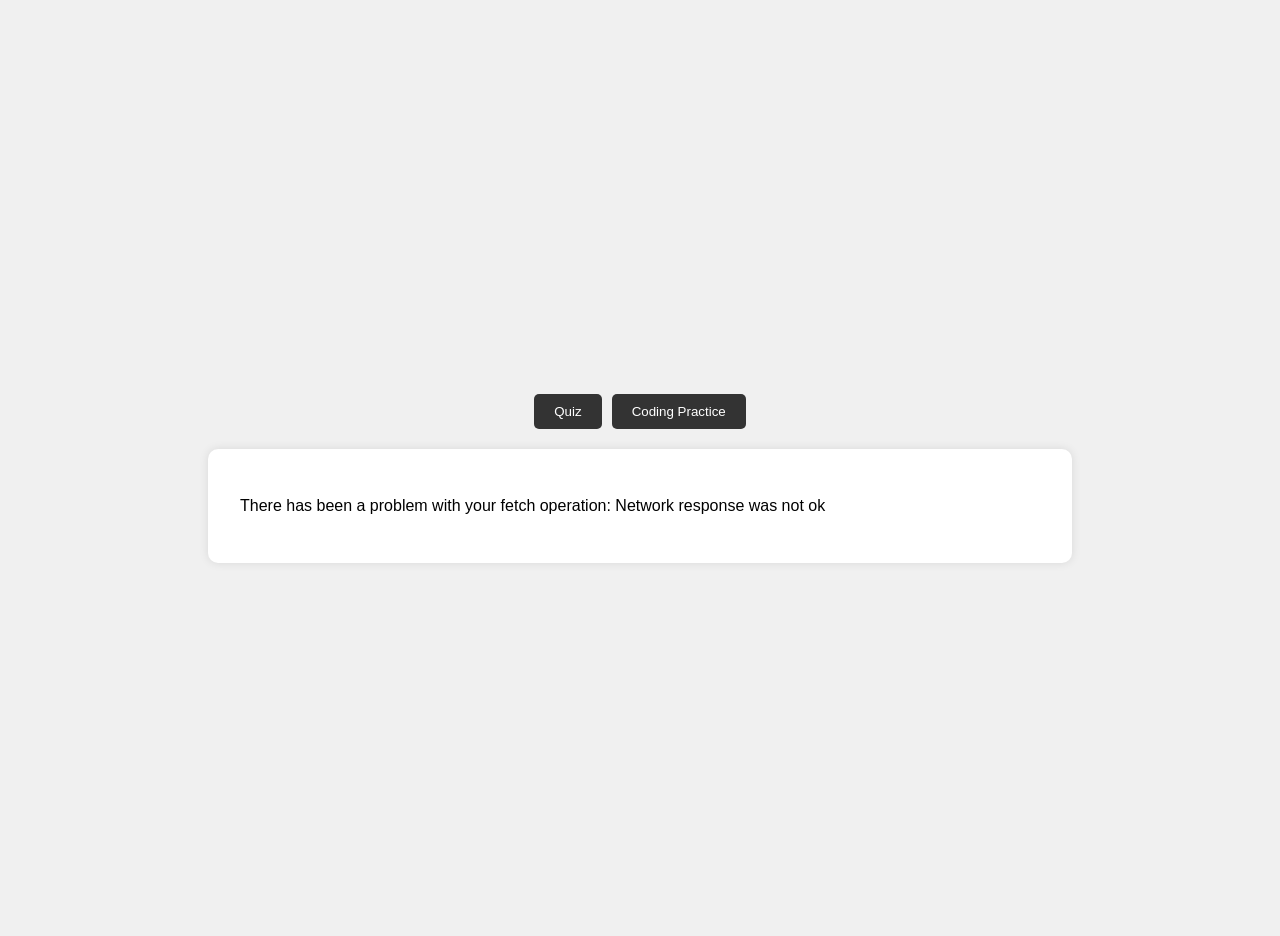
==== index.html @ ccd44485 "practice questions" ====
<!DOCTYPE html>
<html lang="en">
<head>
  <meta charset="UTF-8">
  <meta name="viewport" content="width=device-width, initial-scale=1.0">
  <title>Quiz and Code</title>
  <link rel="stylesheet" href="style.css">
</head>
<body>

  <nav class="navigation">
    <button id="show-quiz-btn">Quiz</button>
    <button id="show-coding-btn">Coding Practice</button>
  </nav>

  <div class="quiz-container">
    <div id="error-container" class="hidden">
      <p id="error-message"></p>
    </div>
    <div id="quiz-area" class="hidden">
      <div id="question-container">
        <h2 id="question"></h2>
        <div id="options-container"></div>
        <button id="explain-btn" class="hidden" style="margin-top: 10px;">Explain Answer</button>
        <div id="explanation-container" class="hidden" style="margin-top: 10px;">
          <h3>Explanation:</h3>
          <p id="explanation-text"></p>
        </div>
      </div>
      <button id="next-btn">Next</button>
    </div>
    <div id="result-container" class="hidden">
      <h2>Quiz Finished!</h2>
      <p>Your score: <span id="score"></span></p>
      <p>High score: <span id="highscore"></span></p>
      <button id="restart-btn">Restart Quiz</button>
    </div>
  </div>

  <div id="coding-container" class="hidden">
    <div id="coding-question-container">
      <h2>Coding Challenge</h2>
      <pre id="coding-question"></pre>
    </div>
    <div id="coding-answer-container">
      <h3>Your Code:</h3>
      <textarea id="code-answer" rows="15" placeholder="Write your Python code here..."></textarea>
    </div>
    <button id="submit-code-btn">Submit Code</button>
    <div id="feedback-container" class="hidden">
      <h3 id="feedback-title"></h3>
      <p id="feedback-text"></p>
      <button id="get-solution-btn" class="hidden">Show Solution</button>
      <pre id="solution-container" class="hidden"></pre>
    </div>
    <button id="next-coding-btn">Next Question</button>
  </div>

  <script src="script.js"></script>
</body>
</html>
---- style.css ----
body {
  font-family: sans-serif;
  display: flex;
  flex-direction: column; /* Align items vertically */
  justify-content: center;
  align-items: center;
  min-height: 100vh;
  background-color: #f0f0f0;
  padding-top: 20px; /* Add padding for the nav bar */
}

.navigation {
  display: flex;
  gap: 10px;
  margin-bottom: 20px;
}

.navigation button {
  padding: 10px 20px;
  border: none;
  border-radius: 5px;
  background-color: #333;
  color: white;
  cursor: pointer;
}

.navigation button:hover {
  background-color: #555;
}

.quiz-container, #coding-container {
  background-color: white;
  padding: 2rem;
  border-radius: 10px;
  box-shadow: 0 0 10px rgba(0, 0, 0, 0.1);
  width: 90%;
  max-width: 800px; /* Increase max-width for coding */
}

#question-container {
  margin-bottom: 1rem;
}

#options-container button {
  display: block;
  width: 100%;
  padding: 1rem;
  margin-bottom: 0.5rem;
  border: 1px solid #ccc;
  border-radius: 5px;
  background-color: #f9f9f9;
  cursor: pointer;
}

#options-container button:hover {
  background-color: #e0e0e0;
}

#options-container button.correct {
  background-color: #a8e6cf;
}

#options-container button.incorrect {
  background-color: #ff8a80;
}

#next-btn, #start-quiz-btn, #restart-btn, #submit-code-btn, #next-coding-btn, #get-solution-btn {
  width: 100%;
  padding: 1rem;
  border: none;
  border-radius: 5px;
  background-color: #007bff;
  color: white;
  cursor: pointer;
  margin-top: 10px;
}

#next-btn:hover, #start-quiz-btn:hover, #restart-btn:hover, #submit-code-btn:hover, #next-coding-btn:hover, #get-solution-btn:hover {
  background-color: #0056b3;
}

.hidden {
  display: none;
}

/* Styles for Coding Area */
#coding-question {
  background-color: #f4f4f4;
  padding: 15px;
  border: 1px solid #ddd;
  border-radius: 5px;
  white-space: pre-wrap; /* Ensures long lines wrap */
  word-wrap: break-word;
  font-family: monospace;
  margin-bottom: 1rem;
}

#code-answer {
  width: 100%;
  padding: 10px;
  border: 1px solid #ddd;
  border-radius: 5px;
  font-family: monospace;
  font-size: 14px;
  box-sizing: border-box; /* Ensures padding doesn't affect width */
}

#feedback-container {
  margin-top: 20px;
  padding: 15px;
  border-radius: 5px;
  border: 1px solid transparent;
}

#feedback-container.correct {
  background-color: #d4edda;
  border-color: #c3e6cb;
  color: #155724;
}

#feedback-container.incorrect {
  background-color: #f8d7da;
  border-color: #f5c6cb;
  color: #721c24;
}

#solution-container {
  margin-top: 10px;
  background-color: #e9ecef;
  padding: 15px;
  border-radius: 5px;
  white-space: pre-wrap;
  word-wrap: break-word;
  font-family: monospace;
}
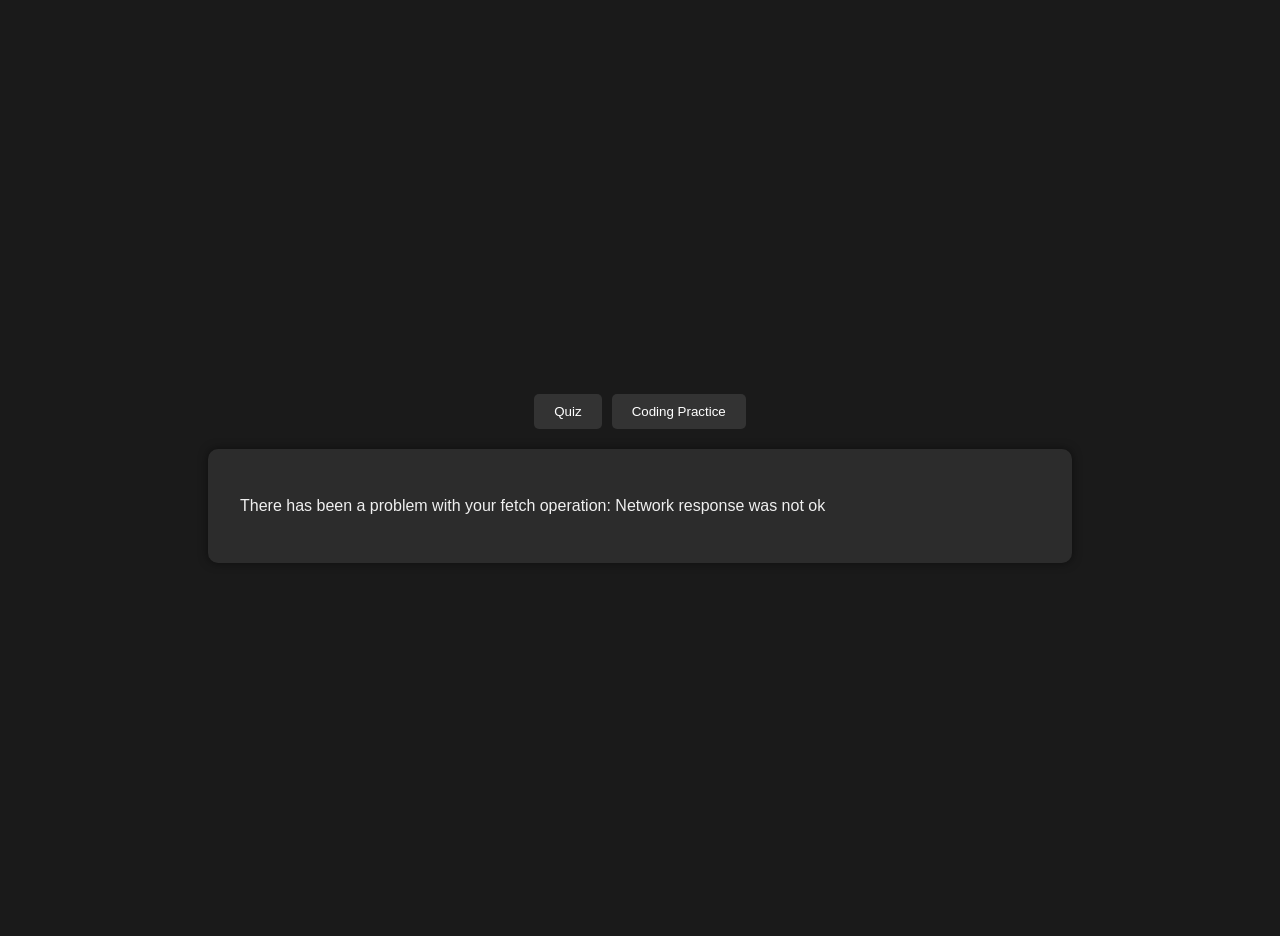
==== commit 4e2f5ac7: "added Ai poweres answer checker" ====
--- a/index.html
+++ b/index.html
@@ -21,6 +21,7 @@
       <div id="question-container">
         <h2 id="question"></h2>
         <div id="options-container"></div>
+        <button id="reveal-answer-btn" class="hidden" style="margin-top: 10px;">Reveal Answer</button>
         <button id="explain-btn" class="hidden" style="margin-top: 10px;">Explain Answer</button>
         <div id="explanation-container" class="hidden" style="margin-top: 10px;">
           <h3>Explanation:</h3>
@@ -50,10 +51,13 @@
     <div id="feedback-container" class="hidden">
       <h3 id="feedback-title"></h3>
       <p id="feedback-text"></p>
-      <button id="get-solution-btn" class="hidden">Show Solution</button>
-      <pre id="solution-container" class="hidden"></pre>
     </div>
-    <button id="next-coding-btn">Next Question</button>
+    <button id="get-solution-btn" class="hidden">Reveal Answer</button>
+    <pre id="solution-container" class="hidden"></pre>
+    <div class="coding-navigation">
+      <button id="prev-coding-btn" class="hidden">Previous Question</button>
+      <button id="next-coding-btn">Next Question</button>
+    </div>
   </div>
 
   <script src="script.js"></script>
--- a/style.css
+++ b/style.css
@@ -1,12 +1,14 @@
+/* Dark Theme CSS */
 body {
   font-family: sans-serif;
   display: flex;
-  flex-direction: column; /* Align items vertically */
+  flex-direction: column;
   justify-content: center;
   align-items: center;
   min-height: 100vh;
-  background-color: #f0f0f0;
-  padding-top: 20px; /* Add padding for the nav bar */
+  background-color: #1a1a1a; /* Dark grey background */
+  color: #f0f0f0; /* Light grey text */
+  padding-top: 20px;
 }
 
 .navigation {
@@ -22,6 +24,7 @@
   background-color: #333;
   color: white;
   cursor: pointer;
+  transition: background-color 0.3s;
 }
 
 .navigation button:hover {
@@ -29,12 +32,12 @@
 }
 
 .quiz-container, #coding-container {
-  background-color: white;
+  background-color: #2c2c2c; /* Slightly lighter grey for container */
   padding: 2rem;
   border-radius: 10px;
-  box-shadow: 0 0 10px rgba(0, 0, 0, 0.1);
+  box-shadow: 0 0 10px rgba(0, 0, 0, 0.5);
   width: 90%;
-  max-width: 800px; /* Increase max-width for coding */
+  max-width: 800px;
 }
 
 #question-container {
@@ -46,25 +49,30 @@
   width: 100%;
   padding: 1rem;
   margin-bottom: 0.5rem;
-  border: 1px solid #ccc;
+  border: 1px solid #555;
   border-radius: 5px;
-  background-color: #f9f9f9;
+  background-color: #3a3a3a;
+  color: #f0f0f0;
   cursor: pointer;
+  transition: background-color 0.3s;
 }
 
 #options-container button:hover {
-  background-color: #e0e0e0;
+  background-color: #4a4a4a;
 }
 
 #options-container button.correct {
-  background-color: #a8e6cf;
+  background-color: #28a745; /* Green for correct */
+  color: white;
 }
 
 #options-container button.incorrect {
-  background-color: #ff8a80;
+  background-color: #dc3545; /* Red for incorrect */
+  color: white;
 }
 
-#next-btn, #start-quiz-btn, #restart-btn, #submit-code-btn, #next-coding-btn, #get-solution-btn {
+/* Make prev button look like next button */
+#next-btn, #start-quiz-btn, #restart-btn, #submit-code-btn, #next-coding-btn, #get-solution-btn, #prev-coding-btn, #reveal-answer-btn {
   width: 100%;
   padding: 1rem;
   border: none;
@@ -73,9 +81,10 @@
   color: white;
   cursor: pointer;
   margin-top: 10px;
+  transition: background-color 0.3s;
 }
 
-#next-btn:hover, #start-quiz-btn:hover, #restart-btn:hover, #submit-code-btn:hover, #next-coding-btn:hover, #get-solution-btn:hover {
+#next-btn:hover, #start-quiz-btn:hover, #restart-btn:hover, #submit-code-btn:hover, #next-coding-btn:hover, #get-solution-btn:hover, #prev-coding-btn:hover, #reveal-answer-btn:hover {
   background-color: #0056b3;
 }
 
@@ -83,26 +92,28 @@
   display: none;
 }
 
-/* Styles for Coding Area */
 #coding-question {
-  background-color: #f4f4f4;
+  background-color: #1e1e1e;
   padding: 15px;
-  border: 1px solid #ddd;
+  border: 1px solid #444;
   border-radius: 5px;
-  white-space: pre-wrap; /* Ensures long lines wrap */
+  white-space: pre-wrap;
   word-wrap: break-word;
   font-family: monospace;
   margin-bottom: 1rem;
+  color: #f0f0f0;
 }
 
 #code-answer {
   width: 100%;
   padding: 10px;
-  border: 1px solid #ddd;
+  border: 1px solid #444;
   border-radius: 5px;
   font-family: monospace;
   font-size: 14px;
-  box-sizing: border-box; /* Ensures padding doesn't affect width */
+  box-sizing: border-box;
+  background-color: #1e1e1e;
+  color: #f0f0f0;
 }
 
 #feedback-container {
@@ -113,23 +124,31 @@
 }
 
 #feedback-container.correct {
-  background-color: #d4edda;
-  border-color: #c3e6cb;
-  color: #155724;
+  background-color: #28a745;
+  border-color: #28a745;
+  color: white;
 }
 
 #feedback-container.incorrect {
-  background-color: #f8d7da;
-  border-color: #f5c6cb;
-  color: #721c24;
+  background-color: #dc3545;
+  border-color: #dc3545;
+  color: white;
 }
 
 #solution-container {
   margin-top: 10px;
-  background-color: #e9ecef;
+  background-color: #1e1e1e;
   padding: 15px;
   border-radius: 5px;
   white-space: pre-wrap;
   word-wrap: break-word;
   font-family: monospace;
-}+  border: 1px solid #444;
+  color: #f0f0f0;
+}
+
+.coding-navigation {
+    display: flex;
+    flex-direction: column;
+    gap: 10px;
+}
